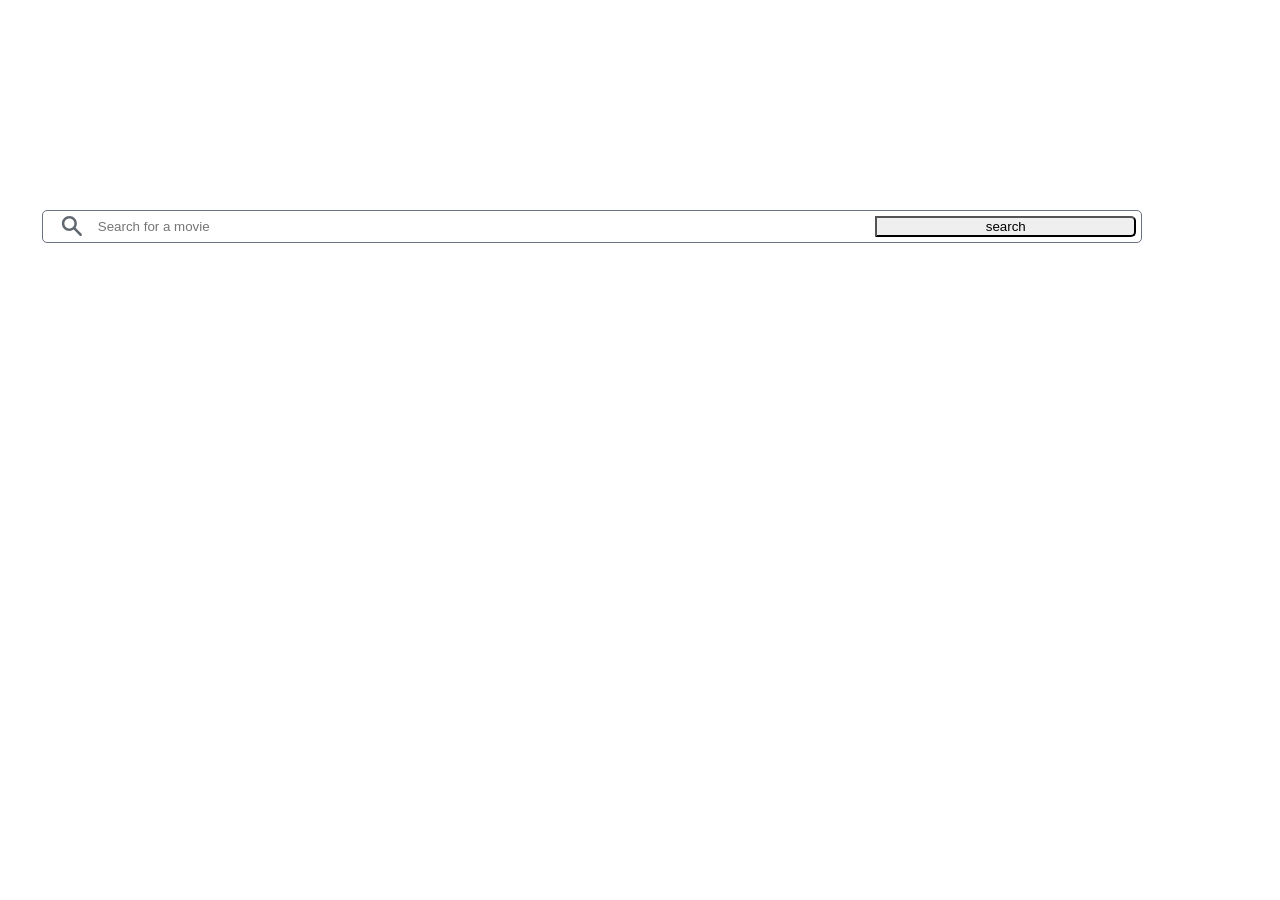
==== index.html @ 54fa3adc "Add initial HTML structure for Movie Watchlist" ====
<!DOCTYPE html>
<html lang="en">
<head>
    <meta charset="UTF-8">
    <meta name="viewport" content="width=device-width, initial-scale=1.0">
    <link rel="stylesheet" href="style.css">
    <title>Movie Watchlist</title>
</head>
<body>
    <header>
        <div class="hd-container">
            <h1>Find Your Film</h1>
            <a href="watchlist.html">My Watchlist</a>
            
        </div>
        <form class="search-container">
            <svg width="50" height="50" viewBox="0 0 50 50" fill="none" xmlns="http://www.w3.org/2000/svg">
            <path fill-rule="evenodd" clip-rule="evenodd" d="M18.75 6.25C11.8464 6.25 6.25 11.8464 6.25 18.75C6.25 25.6536 11.8464 31.25 18.75 31.25C25.6536 31.25 31.25 25.6536 31.25 18.75C31.25 11.8464 25.6536 6.25 18.75 6.25ZM0 18.75C0 8.39466 8.39466 0 18.75 0C29.1053 0 37.5 8.39466 37.5 18.75C37.5 22.7995 36.2163 26.5491 34.0336 29.6142L49.0847 44.6653C50.3051 45.8857 50.3051 47.8643 49.0847 49.0847C47.8643 50.3051 45.8857 50.3051 44.6653 49.0847L29.6142 34.0336C26.5491 36.2163 22.7995 37.5 18.75 37.5C8.39466 37.5 0 29.1053 0 18.75Z" fill="#626870"/>
            </svg>

            <input type="search" name="" id="search-el" placeholder="Search for a movie">
            <button type="submit" id="search-btn">search</button>
        </form>
    </header>
    <main id="movie-list">
        <!-- <div class="movie" id="movie">
                <div class="img-container">
                    <img class="poster" src="${Poster}" alt="">
                </div>
                <div class="movie-info">
                    <h2>${Title}</h2>
                    <div>
                        <span>${Runtime}</span>
                        <span>${Genre}</span>
                    </div>
                    <p>${Plot}</p>
                </div>
            </div> -->
    </main>
    <script src="index.js" type="module"></script>
</body>
</html>
---- style.css ----
body {
    margin: 0;
    padding: 0;
    color: #6B7280;
    font-size: 14px;
    font-family: Inter,sans-serif;
    font-weight: normal;
}

/* TYPOGRAPHY */

h1 {
    font-size: 3rem;
    margin: 0;
    font-weight:bolder;
}
h2 {
    font-size: 1.438rem;
    color: #111827;
    font-weight: 500;
}

span {
    font-size: 0.857rem;
    color: #111827;
}
.title-info {
    display: flex;
    align-items: center;
}

header {
    background-image: url(header.jpg);
    background-size: cover;
    color: white;
    padding: 6em 3em;
    font-weight: bold;
}

a {
    text-decoration: none;
    color: white;
    margin: 0;
}


.hd-container {
    display: flex;
    justify-content: space-between;
    align-items: center;
}


.search-container {
    display: flex;
    width: 85vw;
    position: absolute;
    top: 15em;
    margin:0 auto ;
    padding: 5px;
    background-color: white;
    border: 1px solid #6B7280;
    border-radius: 5px;
}

.search-container input {
    width: 75%;
    overflow: auto;
    color: #626870;
    border: none;
}
.search-container button {
    width: 25%;
    margin: 0;
    border-radius: 0 5px 5px 0;
}
.search-container svg {
    height: 20px;
    background-color: white;
    border-radius: 5px 0 0 5px;
}


.poster {
    height: 150px;
    width: calc(150px/3*2);
}

#movie-list,#watchlist {
    /* padding: 6em 3em; */
    padding: 2em;
}

.movie {
    display: flex;
    border-bottom: 1px solid #626870;
    gap: 1.5em;
    padding: 1em;
    align-items: center;
}
form {
    gap: 0;
}
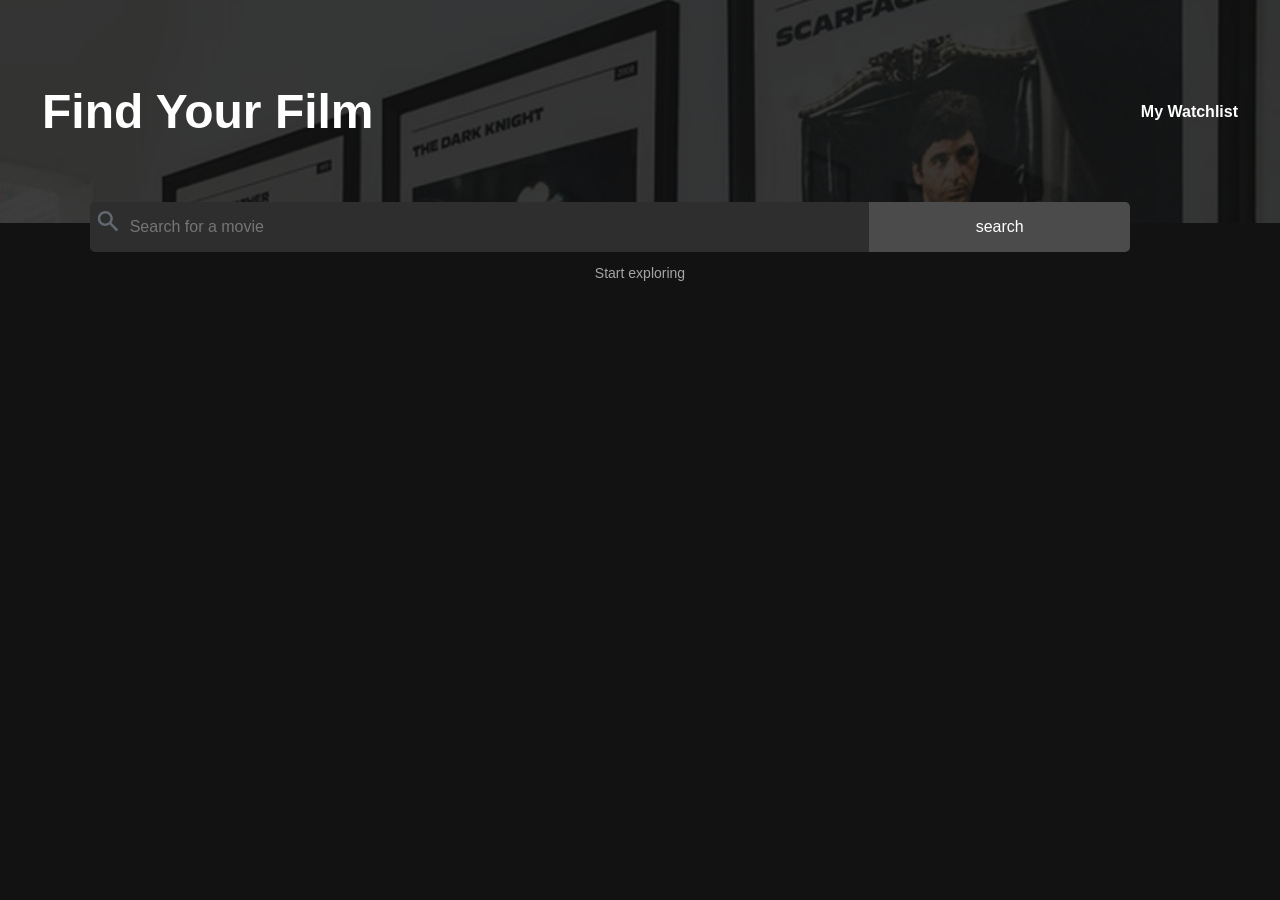
==== commit ffb06f7c: "Add files via upload" ====
--- a/index.html
+++ b/index.html
@@ -1,42 +1,47 @@
-<!DOCTYPE html>
-<html lang="en">
-<head>
-    <meta charset="UTF-8">
-    <meta name="viewport" content="width=device-width, initial-scale=1.0">
-    <link rel="stylesheet" href="style.css">
-    <title>Movie Watchlist</title>
-</head>
-<body>
-    <header>
-        <div class="hd-container">
-            <h1>Find Your Film</h1>
-            <a href="watchlist.html">My Watchlist</a>
-            
-        </div>
-        <form class="search-container">
-            <svg width="50" height="50" viewBox="0 0 50 50" fill="none" xmlns="http://www.w3.org/2000/svg">
-            <path fill-rule="evenodd" clip-rule="evenodd" d="M18.75 6.25C11.8464 6.25 6.25 11.8464 6.25 18.75C6.25 25.6536 11.8464 31.25 18.75 31.25C25.6536 31.25 31.25 25.6536 31.25 18.75C31.25 11.8464 25.6536 6.25 18.75 6.25ZM0 18.75C0 8.39466 8.39466 0 18.75 0C29.1053 0 37.5 8.39466 37.5 18.75C37.5 22.7995 36.2163 26.5491 34.0336 29.6142L49.0847 44.6653C50.3051 45.8857 50.3051 47.8643 49.0847 49.0847C47.8643 50.3051 45.8857 50.3051 44.6653 49.0847L29.6142 34.0336C26.5491 36.2163 22.7995 37.5 18.75 37.5C8.39466 37.5 0 29.1053 0 18.75Z" fill="#626870"/>
-            </svg>
-
-            <input type="search" name="" id="search-el" placeholder="Search for a movie">
-            <button type="submit" id="search-btn">search</button>
-        </form>
-    </header>
-    <main id="movie-list">
-        <!-- <div class="movie" id="movie">
-                <div class="img-container">
-                    <img class="poster" src="${Poster}" alt="">
-                </div>
-                <div class="movie-info">
-                    <h2>${Title}</h2>
-                    <div>
-                        <span>${Runtime}</span>
-                        <span>${Genre}</span>
-                    </div>
-                    <p>${Plot}</p>
-                </div>
-            </div> -->
-    </main>
-    <script src="index.js" type="module"></script>
-</body>
-</html>
+<!DOCTYPE html>
+<html lang="en">
+<head>
+    <meta charset="UTF-8">
+    <meta name="viewport" content="width=device-width, initial-scale=1.0">
+    <link rel="stylesheet" href="style.css">
+    <title>Movie Watchlist</title>
+</head>
+<body>
+    <header>
+        <div class="hd-container">
+            <h1>Find Your Film</h1>
+            <a href="watchlist.html">My Watchlist</a>
+            
+        </div>
+        <form class="search-container">
+            <svg width="50" height="50" viewBox="0 0 50 50" fill="none" xmlns="http://www.w3.org/2000/svg">
+            <path fill-rule="evenodd" clip-rule="evenodd" d="M18.75 6.25C11.8464 6.25 6.25 11.8464 6.25 18.75C6.25 25.6536 11.8464 31.25 18.75 31.25C25.6536 31.25 31.25 25.6536 31.25 18.75C31.25 11.8464 25.6536 6.25 18.75 6.25ZM0 18.75C0 8.39466 8.39466 0 18.75 0C29.1053 0 37.5 8.39466 37.5 18.75C37.5 22.7995 36.2163 26.5491 34.0336 29.6142L49.0847 44.6653C50.3051 45.8857 50.3051 47.8643 49.0847 49.0847C47.8643 50.3051 45.8857 50.3051 44.6653 49.0847L29.6142 34.0336C26.5491 36.2163 22.7995 37.5 18.75 37.5C8.39466 37.5 0 29.1053 0 18.75Z" fill="#626870"/>
+            </svg>
+
+            <input type="search" name="" id="search-el" placeholder="Search for a movie">
+            <button type="submit" id="search-btn">search</button>
+        </form>
+    </header>
+    <main id="movie-list">
+        <!-- <div class="movie" id="movie">
+                <div class="img-container">
+                    <img class="poster" src="${Poster}" >
+                </div>
+                <div class="movie-info">
+                    <div class="title-info">
+                        <h2>${Title}</h2>
+                        <span class="rating">⭐${Metascore}</span>
+                    </div>
+                    
+                    <div>
+                        <span>${Runtime}</span>
+                        <span>${Genre}</span>
+                    </div>
+                    <p>${Plot}</p>
+                </div>
+            </div> -->
+            <p>Start exploring</p>
+    </main>
+    <script src="index.js" type="module"></script>
+</body>
+</html>
--- a/style.css
+++ b/style.css
@@ -1,103 +1,114 @@
-body {
-    margin: 0;
-    padding: 0;
-    color: #6B7280;
-    font-size: 14px;
-    font-family: Inter,sans-serif;
-    font-weight: normal;
-}
-
-/* TYPOGRAPHY */
-
-h1 {
-    font-size: 3rem;
-    margin: 0;
-    font-weight:bolder;
-}
-h2 {
-    font-size: 1.438rem;
-    color: #111827;
-    font-weight: 500;
-}
-
-span {
-    font-size: 0.857rem;
-    color: #111827;
-}
-.title-info {
-    display: flex;
-    align-items: center;
-}
-
-header {
-    background-image: url(header.jpg);
-    background-size: cover;
-    color: white;
-    padding: 6em 3em;
-    font-weight: bold;
-}
-
-a {
-    text-decoration: none;
-    color: white;
-    margin: 0;
-}
-
-
-.hd-container {
-    display: flex;
-    justify-content: space-between;
-    align-items: center;
-}
-
-
-.search-container {
-    display: flex;
-    width: 85vw;
-    position: absolute;
-    top: 15em;
-    margin:0 auto ;
-    padding: 5px;
-    background-color: white;
-    border: 1px solid #6B7280;
-    border-radius: 5px;
-}
-
-.search-container input {
-    width: 75%;
-    overflow: auto;
-    color: #626870;
-    border: none;
-}
-.search-container button {
-    width: 25%;
-    margin: 0;
-    border-radius: 0 5px 5px 0;
-}
-.search-container svg {
-    height: 20px;
-    background-color: white;
-    border-radius: 5px 0 0 5px;
-}
-
-
-.poster {
-    height: 150px;
-    width: calc(150px/3*2);
-}
-
-#movie-list,#watchlist {
-    /* padding: 6em 3em; */
-    padding: 2em;
-}
-
-.movie {
-    display: flex;
-    border-bottom: 1px solid #626870;
-    gap: 1.5em;
-    padding: 1em;
-    align-items: center;
-}
-form {
-    gap: 0;
-}
+body {
+    margin: 0;
+    padding: 0;
+    color: white;
+    background-color: #121212;
+    font-size: 14px;
+    font-family: Inter,sans-serif;
+    font-weight: normal;
+}
+
+/* TYPOGRAPHY */
+
+h1 {
+    font-size: 3rem;
+    margin: 0;
+    font-weight:bolder;
+}
+h2 {
+    font-size: 1.438rem;
+    font-weight: 500;
+}
+
+span {
+    font-size: 0.857rem;
+}
+.title-info {
+    display: flex;
+    align-items: center;
+}
+
+header {
+    background-image:  url(header.png);
+    background-size: cover;
+    padding: 6em 3em;
+    font-weight: bold;
+}
+
+a {
+    text-decoration: none;
+    color: white;
+    margin: 0;
+    font-size: 1rem;
+}
+
+.search-container input,
+p {
+    color: #A5A5A5;
+}
+
+
+.hd-container {
+    display: flex;
+    justify-content: space-between;
+    align-items: center;
+}
+
+
+.search-container {
+    display: flex;
+    width: 85vw;
+    position: absolute;
+    top: 14.4em;
+    margin:0 auto ;
+}
+
+.search-container input {
+    width: 75%;
+    overflow: auto;
+    background-color: #2e2e2f;
+    border-radius: 5px 0 0 5px;
+    border: none;
+    font-size: 1rem;
+    padding-left: 40px;
+    outline: none;
+}
+.search-container button {
+    width: 25%;
+    margin: 0;
+    color: white;
+    background-color: #4b4b4b;
+    border-radius: 0 5px 5px 0;
+    border: none;
+    padding: 1em;
+    font-size: 1rem;
+}
+.search-container svg {
+    height: 20px;
+    position: relative;
+    top:0.7em;
+    right: -3em;
+}
+
+
+.poster {
+    height: 150px;
+    width: calc(150px/3*2);
+}
+
+#movie-list,#watchlist {
+    /* padding: 6em 3em; */
+    padding: 2em;
+    display: flex;
+    flex-direction: column;
+    align-items: center;
+}
+
+.movie {
+    display: flex;
+    border-bottom: 1px solid #626870;
+    gap: 1.5em;
+    padding: 1em;
+    align-items: center;
+    width: 90%;
+}
